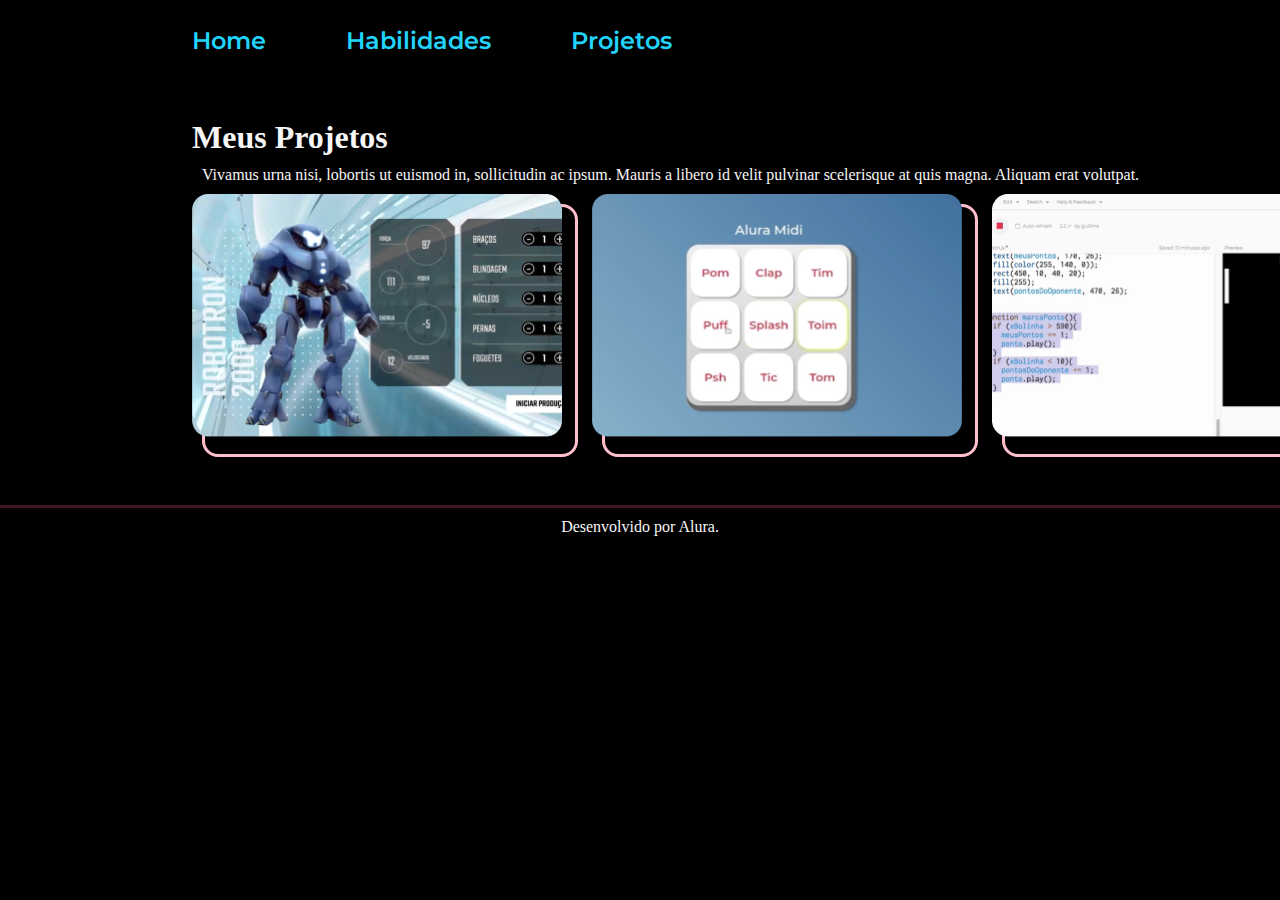
==== portifolio.html @ 7bab989d "finalizando o segundo desafio" ====
<!DOCTYPE html>
<html lang="pt-br">

<head>
    <meta charset="UTF-8">
    <meta http-equiv="X-UA-Compatible" content="IE=edge">
    <meta name="viewport" content="width=device-width, initial-scale=1.0">
    <title>Habilidades</title>
    <link rel="stylesheet" href="https://unicons.iconscout.com/release/v4.0.0/css/line.css">
    <link rel="stylesheet" href="src/styles/style.css">
    <link rel="stylesheet" href="src/styles/habilidades.css">
    <link rel="stylesheet" href="src/styles/swiper-bundle.min.css">
    <link rel="stylesheet" href="src/styles/portifolio.css">
</head>

<body>
    <header class="cabecalho">
        <nav class="cabecalho__menu">
            <a class="cabecalho__menu__link" href="/index.html"><i class="uil uil-estate"> </i>Home</a>
            <a class="cabecalho__menu__link" href="/about.html"><i class="uil uil-monitor"> </i>Habilidades</a>
            <a class="cabecalho__menu__link" href="/portifolio.html"><i class="uil uil-github"> </i>Projetos</a>
        </nav>
    </header>

    <main class="apresentacao">
        <div>
            <h1 class="titulo">Meus Projetos</h1>

            <div class="paragrafo">
                <p>
                    Vivamus urna nisi, lobortis ut euismod in, sollicitudin ac ipsum. Mauris a 
                    libero id velit pulvinar scelerisque at quis magna. Aliquam erat volutpat.
                </p>
            </div>

            <div class="container__projetos">
                <div class="imagem__projetos">
                    <div class="borda">    
                    </div>
                    <img src="src/assets/image 2.png" alt="">
                </div>

                <div class="imagem__projetos">
                    <div class="borda"></div>
                    <img src="src/assets/image 3.png" alt="">
                </div>
                <div class="imagem__projetos">
                    <div class="borda">

                    </div>
                    <img src="src/assets/image 1.png" alt="">
                </div>
            </div>
            <div>        
            </div>
        </div>


    </main>

    <footer class="rodape">
        <p>Desenvolvido por Alura.</p>
    </footer>
    <script src="/src/js/script.js"></script>
    <script src="src/js/swiper-bundle.min.js"></script>
</body>

</html>
---- src/styles/style.css ----
@import url('https://fonts.googleapis.com/css2?family=Krona+One&family=Montserrat:wght@400;600&display=swap');

:root {
    --cor-primaria: #000000;
    --cor-secundaria: #F6F6F6;
    --cor-terciaria: #22D4FD;
    --cor-texto-titulo: #214ddd;
    --cor-hover: #272727;

    --fonte-primaria: 'Krona One', sans-serif;
    --fonte-secundaria: 'Montserrat', sans-serif;
}
*{
    margin: 0;
    padding: 0;
}

body{
    box-sizing: border-box;
    background-color: var(--cor-primaria);
    color: var(--cor-secundaria);
}

.cabecalho{
    padding: 2% 0% 0% 15%;
}
.cabecalho__menu{
    display: flex;
    gap: 80px;
}
.cabecalho__menu__link{
    font-family: var(--fonte-secundaria);
    font-size: 1.5rem;
    font-weight: 600;
    color: var(--cor-terciaria);
    text-decoration: none;
}
.apresentacao{
    padding: 5% 15%;
    display: flex;
    align-items: center;
    justify-content: space-between;
    gap: 82px;
}
.apresentacao__conteudo{
    width: 50%;
    display: flex;
    flex-direction: column;
    gap: 40px;
}

.apresentacao__conteudo__titulo{
    font-size: 2.25rem;
    font-family: var(--fonte-primaria);
}

.texto{
    color: var(--cor-texto-titulo);
}

.titulo-destaque{
    color: var(--cor-terciaria);
}
.apresentacao__conteudo__texto{
    font-size: 1.5rem;
    font-family: var(--fonte-secundaria);
}

.apresentacao__links{
    display: flex;
    flex-direction: column;
    justify-content: space-between;
    align-items: center;
    gap: 32px;
}
.apresentacao__links__subtitulo{
    font-family: var(--fonte-primaria);
    font-weight: 400;
    font-size: 1.5rem;
}
.apresentacao__links__navegacao{
    display: flex;
    justify-content: center;
    gap: 16px;
    border: 2px solid var(--cor-terciaria);
    width: 50%;
    text-align: center;
    border-radius: 8px;
    font-size: 1.5rem;
    font-weight: 600;
    padding: 21.5px 0;
    text-decoration: none;
    color: var(--cor-secundaria);
    font-family: var(--fonte-secundaria);
}
.apresentacao__links__navegacao:hover{
    background-color: var(--cor-hover);
}

.imagem_container{
    width: 488px; 
    height: 552px; 
    position: relative;
}

.Retangulo_img{
    width: 466px; 
    height: 526px; 
    left: 22px; 
    top: 0px; 
    position: absolute; 
    border-radius: 16px; 
    border: 3px #57c1ff solid;
}

.Imagem{
    width: 468px;
    height: 532px;
    left: 0px;
    top: 20px;
    position: absolute;
    border-radius: 16px;
} 

.paragrafo{
    margin: 10px;
}

.container__projetos{
    width: 100%;
    display: flex;
    flex-direction: row;
    gap: 30px;
}



.imagem__projetos img{
   
    width: 370px;
    height: 243px;
}

.borda{

    position: absolute;
    height: 100%;
    width: 100%;
    top: 10px;
    left: 10px;
    border-radius: 16px;
    z-index: -1;
    border: 3px pink solid;
}

.imagem__projetos {
    position: relative;
}

.download__cv{
    display: flex;
}
.download__cv .button--flex{
    background-color: #214ddd;
    padding: 16px;
    border-radius: 6px;
    text-decoration: none;
    color: #F6F6F6;
    font-family: var(--fonte-secundaria);
}
.rodape{
    padding: 10px;
    display: flex;
    flex-direction: column;
    text-align: center;
    border-top: 3px solid #FF577F40;
}


  

@media (max-width: 1200px) {
    .cabecalho{
         padding: 10%;  
    }
    .cabecalho__menu{
        justify-content: center;
    }
    .apresentacao{
        flex-direction: column-reverse;
        padding: 5%;
    }
    .apresentacao__conteudo{
        width: auto;
    }
}
---- src/styles/habilidades.css ----
/*==================== SKILLS ====================*/
:root {
    --header-height: 3rem ;

    /*========== Colors ==========*/
    /* Change favorite color */
    --hue-color:230 ; /*Purple 250 - Green 142 - Blue 230 - Pink 340*/

    /* HSL color mode */
    --first-color: hsl(var(--hue-color), 69%, 61%);
    --first-color-second: hsl(var(--hue-color), 69%, 61%);
    --first-color-alt: hsl(va(--hue-color), 57%, 53%) ;
    --first-color-lighter: hsl(var(--hue-color), 92%, 85%) ;
    --title-color: hsl(var(--hue-color), 8%, 15%);
    --text-color: hsl(var(--hue-color), 8%, 45%);
    --text-color-light: hsl(var(--hue-color), 8%, 65%);
    --input-color: hsl(var(--hue-color), 70%, 96%);
    --body-color: hsl(var(--hue-color), 60%, 99%);
    --container-color: #FFF;
    --scroll-bar-color: hsl(var(--hue-color),12%, 90%);
    --scroll-thumb-color: hsl(var(--hue-color),12%, 80%);

    /*========== Font and typography ==========*/
    --body-font: 'Poppins', sans-serif;

    /* .5rem = 8px, 1rem = 16px, 1.5rem = 24px ... */
    --big-font-size: 2rem;
    --h1-font-size: 1.5rem;
    --h2-font-size: 1.2rem;
    --h3-font-size: 1.125rem;
    --normal-font-size: .938rem;
    --small-font-size: .813rem;
    --smaller-font-size: 75rem;

    /*========== Font weight ==========*/
    --font-medium: 500;
    --font-semi-bold: 600;

    /*========== Margenes Bottom ==========*/
    /* .25rem = 4px, .5rem = 8px, .75rem = 12px ... */
    --mb-0-25: .25rem;
    --mb-0-5: .5rem;
    --mb-0-75: .75rem;
    --mb-1: 1rem;
    --mb-1-5: 1.5rem;
    --mb-2: 2rem;
    --mb-2-5: 2.5rem;
    --mb-3: 3rem;

    /*========== z index ==========*/
    --z-tooltip:10 ;
    --z-fixed: 100;
    --z-modal: 1000;
}








.skills__container{
    row-gap: 0;
}

.skills__header{
    display: flex;
    align-items: center;
    margin-bottom: var(--mb-2-5);
    cursor: pointer;
}

.skills__icon,
.skills__arrow{
    font-size: 2rem;
    color: var(--first-color);
}

.skills__icon{
    margin-right: var(--mb-0-75);
}

.skills__title{
    font-size: var(--h3-font-size);
}

.skills__subtitle{
    font-size: var(--small-font-size);
    color: var(--text-color-light);
}

.skills__arrow{
    margin-left: auto;
    transition: .4s;
}

.skills__list{
    row-gap: 1.5rem;
    padding-left: 2.7rem;
}

.skills__titles{
    display: flex;
    justify-content: space-between;
    margin-bottom: var(--mb-0-5);
}


.skills__name{
    font-size: var(--normal-font-size);
    font-weight: var(--font-medium);
}

.skills__bar,
.skills__percentage{
    height: 5px;
    border-radius: .25rem;
}


.skills__bar{
    background-color: var(--first-color-lighter);
}

.skills__percentage{
    display: block;
    background-color: var(--first-color);
}


.skills__html{
    width: 85%;
}

.skills__css{
    width: 70%;
}
.skills__js{
    width: 60%;
}
.skills__figma{
    width: 70%;
}

.skills__python{
    width: 100%;
}
.skills__java{
    width: 70%;
}

.skills__c{
    width: 50%;
}

.skills__github{
    width: 70%;
}

.skills__close .skills__list{
    height: 0;
    overflow: hidden;
}

.skills__open .skills__list{
    height: max-content;
    margin-bottom: var(--mb-2-5);
}


.skills__open .skills__arrow{
    transform: rotate(-180deg);
}
---- src/styles/portifolio.css ----
/*==================== PORTFOLIO ====================*/
.portfolio__container{
    overflow: initial;
}

.portfolio__content{
    padding:  0 1.5rem;
}

.portfolio__img{
    width: 265px;
    border-radius: .5rem;
    justify-self: center;
}

.portfolio__title{
    font-size: var(--h3-font-size);
    margin-bottom: var(--mb-0-5);
}

.portfolio__description{
    margin-bottom: var(--mb-0-75);
}

.portfolio__button:hover .button__icon{
    transform: translateX(.25rem);
}


.swiper-button-prev::after,
.swiper-button-next::after{
    content: '';
}


.swiper-portfolio-icon{
    font-size: 2rem;
    color: var(--first-color);
}

.swiper-button-prev{
    left: -.5rem;
}

.swiper-button-next{
    right: -.5rem;
}

.swiper-container-horizontal > .swiper-pagination-bullets{
    bottom: -2.5rem;
}

.swiper-pagination-bullet-active{
    background-color: var(--first-color);
}

.swiper-button-prev,
.swiper-button-next,
.swiper-pagination-bullet{
    outline: none;
}
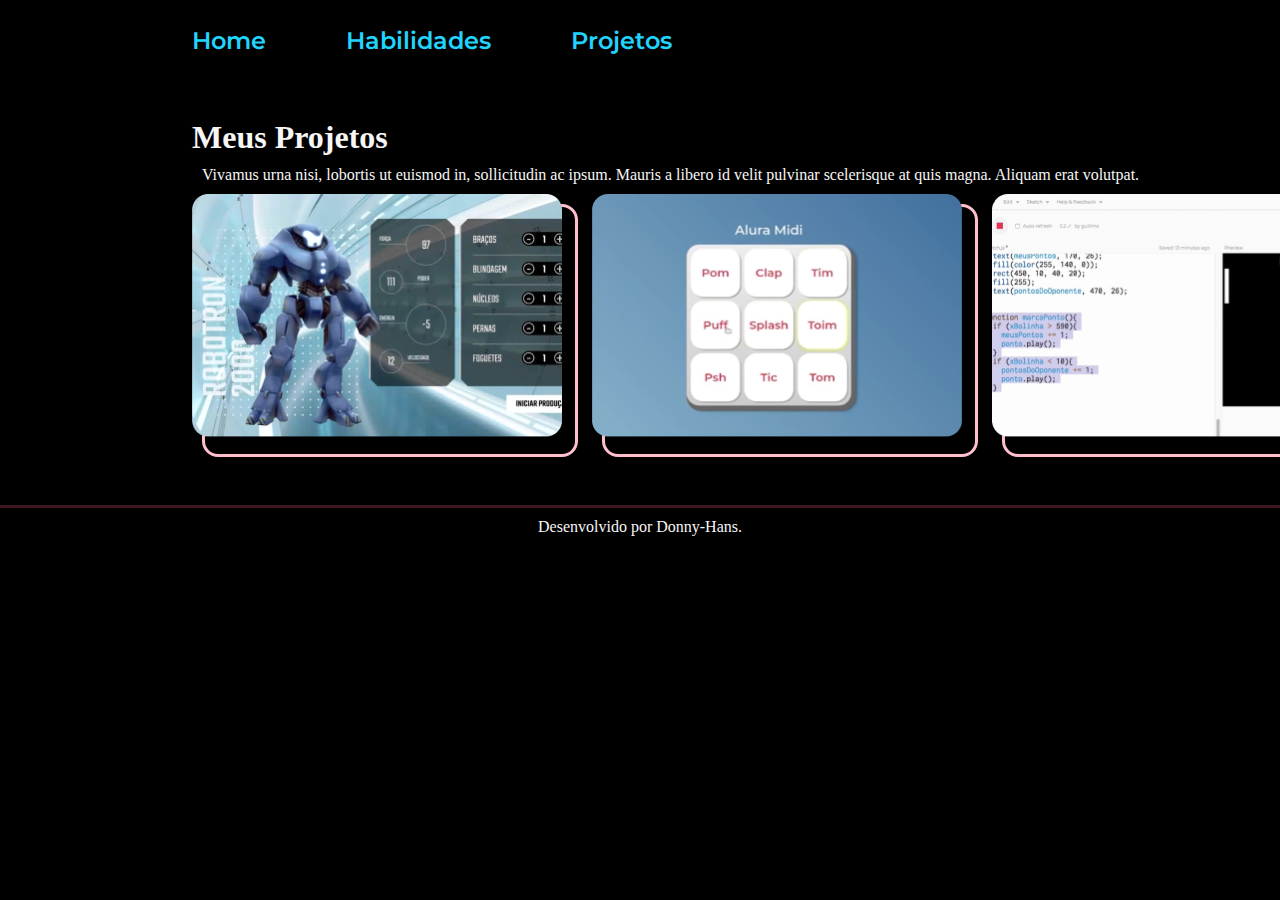
==== commit 3ca7bdf4: "alterando o footer" ====
--- a/portifolio.html
+++ b/portifolio.html
@@ -59,7 +59,7 @@
     </main>
 
     <footer class="rodape">
-        <p>Desenvolvido por Alura.</p>
+        <p>Desenvolvido por Donny-Hans.</p>
     </footer>
     <script src="/src/js/script.js"></script>
     <script src="src/js/swiper-bundle.min.js"></script>
